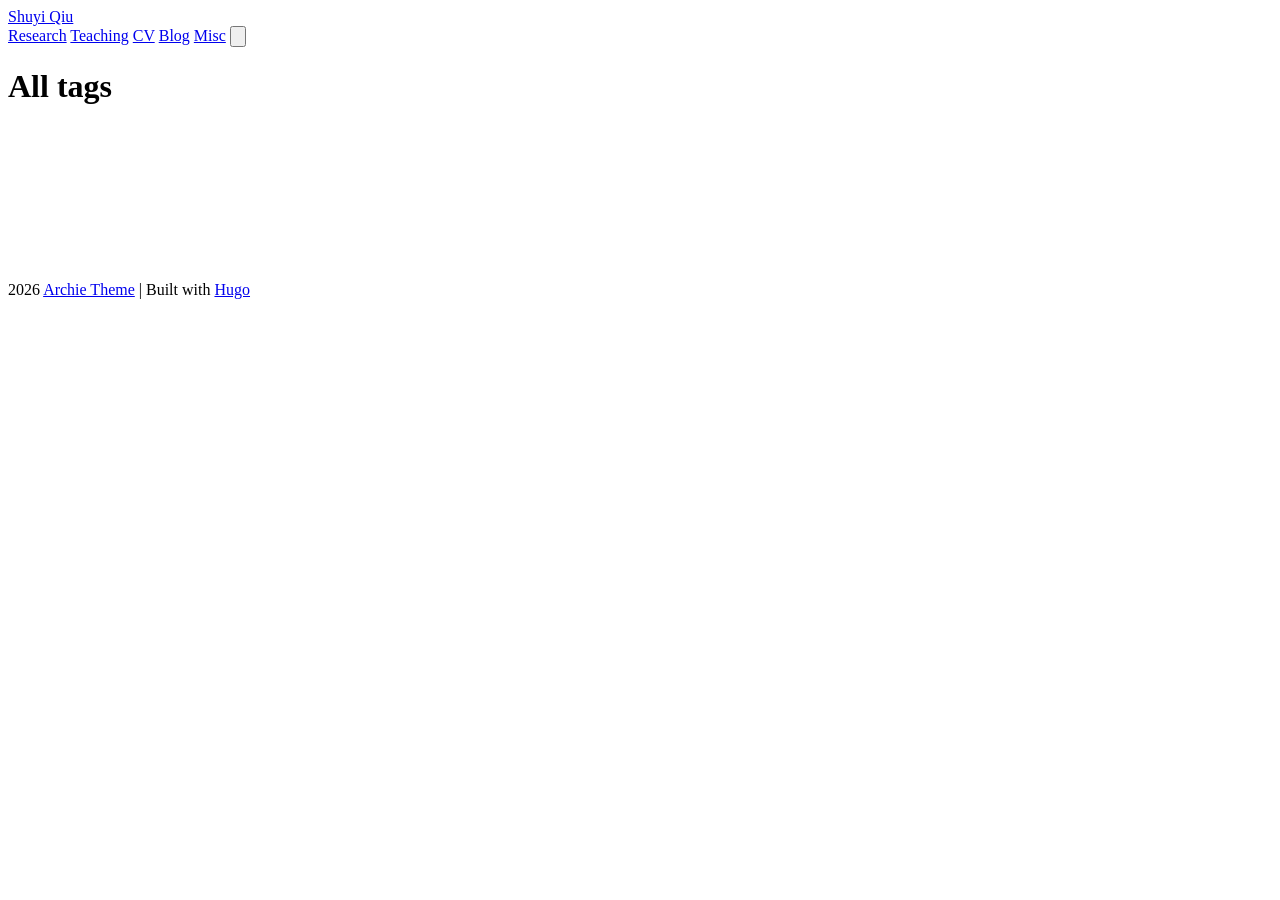
==== public/categories/index.html @ 7fe49576 "Initial website update" ====
<!DOCTYPE html>
<html><head lang="en">
	<meta charset="utf-8" />
	<meta http-equiv="X-UA-Compatible" content="IE=edge"><title>Categories - Shuyi Qiu</title><meta name="viewport" content="width=device-width, initial-scale=1">
	<meta name="description" content="" />
	<meta property="og:image" content="https://example.org/"/>
	<link rel="alternate" type="application/rss+xml" href="https://example.org/categories/index.xml" title="Shuyi Qiu" />
	<meta property="og:url" content="https://example.org/categories/">
  <meta property="og:site_name" content="Shuyi Qiu">
  <meta property="og:title" content="Categories">
  <meta property="og:locale" content="en_us">
  <meta property="og:type" content="website">

  <meta name="twitter:card" content="summary">
  <meta name="twitter:title" content="Categories">

        <link href="https://example.org/css/fonts.2c2227b81b1970a03e760aa2e6121cd01f87c88586803cbb282aa224720a765f.css" rel="stylesheet">
	

	
	<link rel="stylesheet" type="text/css" media="screen" href="https://example.org/css/main.dbbd1529a430df2ca7b2052028a5483e2cfc64c717d76ef05cce99874da7a792.css" />
		<link id="darkModeStyle" rel="stylesheet" type="text/css" href="https://example.org/css/dark.f163b79c6de51d14a766ff9f0563053de7f06a4d1bf7b85a59608bf96e566710.css"  disabled />
		
		
		<link rel="stylesheet" type="text/css" href="https://example.org/css/custom.45484e179c90786b831b7327a3826ba52dc7f41b38c54afccdd063c4f4222128.css">
		
</head>
<body>
        <div class="content"><header>
	<div class="main">
		<a href="https://example.org/">Shuyi Qiu</a>
	</div>
	<nav>
		
		<a href="/research">Research</a>
		
		<a href="/teaching">Teaching</a>
		
		<a href="/cv">CV</a>
		
		<a href="/posts">Blog</a>
		
		<a href="/misc">Misc</a>
		
		<button id="dark-mode-toggle" class="nav-toggle" onclick="toggleTheme()" aria-label="Toggle dark mode" type="button"><svg class="feather" viewBox="0 0 24 24" fill="none" stroke="#232333" stroke-width="2" stroke-linecap="round" stroke-linejoin="round">
      <circle cx="12" cy="12" r="5"></circle>
      <line x1="12" y1="1" x2="12" y2="3"></line>
      <line x1="12" y1="21" x2="12" y2="23"></line>
      <line x1="4.22" y1="4.22" x2="5.64" y2="5.64"></line>
      <line x1="18.36" y1="18.36" x2="19.78" y2="19.78"></line>
      <line x1="1" y1="12" x2="3" y2="12"></line>
      <line x1="21" y1="12" x2="23" y2="12"></line>
      <line x1="4.22" y1="19.78" x2="5.64" y2="18.36"></line>
      <line x1="18.36" y1="5.64" x2="19.78" y2="4.22"></line>
    </svg></button>
		<script src="https://example.org/js/themetoggle.js"></script>
		
	</nav>
</header>

<h1 class="page-title">All tags</h1>








<div class="tag-cloud">
	<ul class="tags">
		
	</ul>
</div>
<footer>
  <div style="display:flex"><a class="soc" href="https://github.com/Qcrates" rel="me" title="GitHub"><svg class="feather">
       <use href="/svg/feather-sprite.51cf5647cb1987f769b616558f2620fd9423d72058490231b391bf6aa3744b55.svg#github" />
    </svg></a><a class="border"></a><a class="soc" href="https://scholar.google.com/citations?user=UXMKdLcAAAAJ&amp;hl=en-us" rel="me" title="Google Scholar"><svg class="feather">
       <use href="/svg/feather-sprite.51cf5647cb1987f769b616558f2620fd9423d72058490231b391bf6aa3744b55.svg#book-open" />
    </svg></a><a class="border"></a><a class="soc" href="https://www.linkedin.com/in/shuyi-qiu-968742155/" rel="me" title="LinkedIn"><svg class="feather">
       <use href="/svg/feather-sprite.51cf5647cb1987f769b616558f2620fd9423d72058490231b391bf6aa3744b55.svg#linkedin" />
    </svg></a><a class="border"></a><a class="soc" href="https://x.com/ShuyiQio" rel="me" title="Twitter"><svg class="feather">
       <use href="/svg/feather-sprite.51cf5647cb1987f769b616558f2620fd9423d72058490231b391bf6aa3744b55.svg#twitter" />
    </svg></a><a class="border"></a><a class="soc" href="mailto:sq34@duke.edu" rel="me" title="Email"><svg class="feather">
       <use href="/svg/feather-sprite.51cf5647cb1987f769b616558f2620fd9423d72058490231b391bf6aa3744b55.svg#mail" />
    </svg></a><a class="border"></a></div>
  <div class="footer-info">
    2026  <a
      href="https://github.com/athul/archie">Archie Theme</a> | Built with <a href="https://gohugo.io">Hugo</a>
  </div>
</footer>



</div>
    </body>
</html>
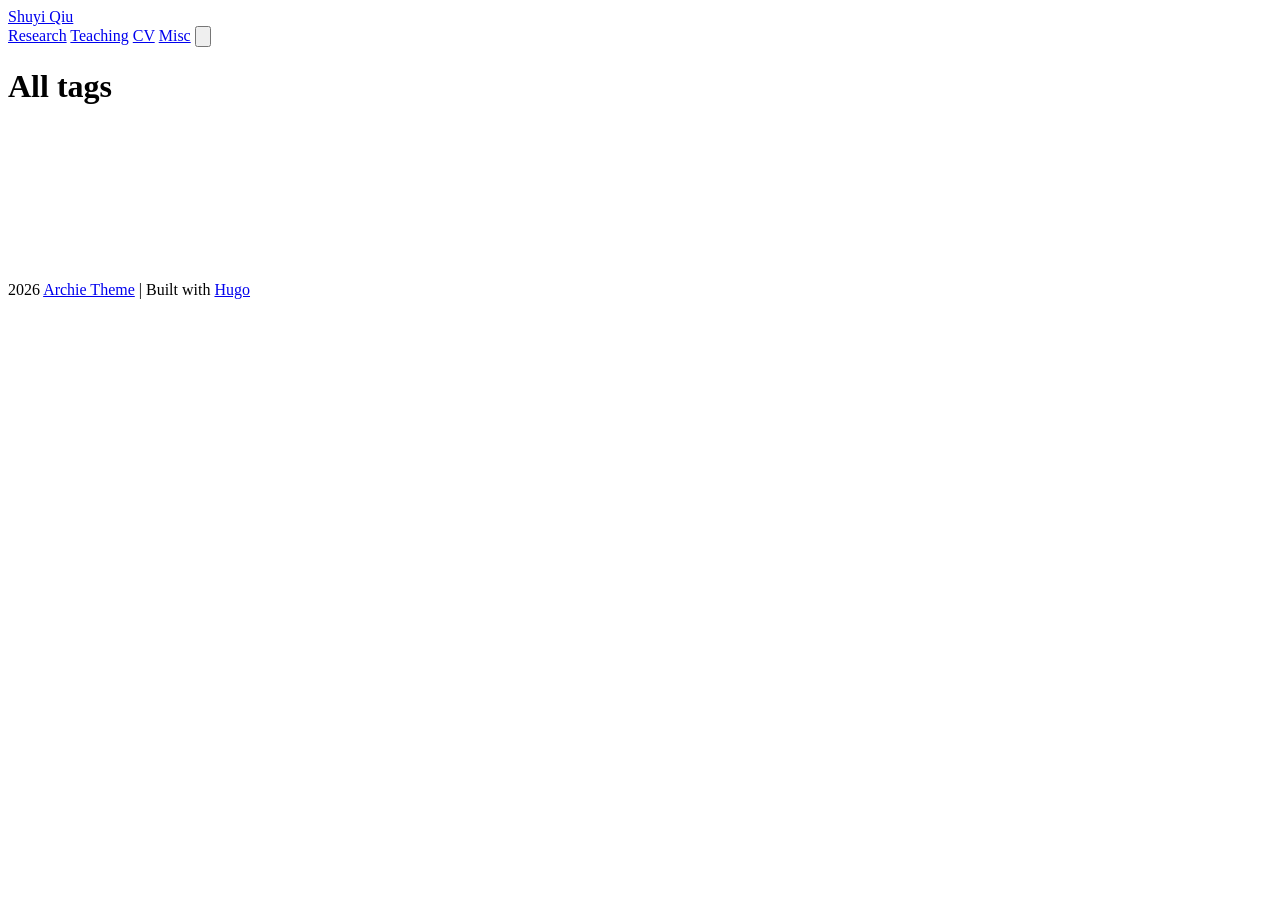
==== commit a8b028ea: "Update research and teaching pages" ====
--- a/public/categories/index.html
+++ b/public/categories/index.html
@@ -1,11 +1,11 @@
 <!DOCTYPE html>
-<html><head lang="en">
+<html><head lang="en"><script src="/livereload.js?mindelay=10&amp;v=2&amp;port=1313&amp;path=livereload" data-no-instant defer></script>
 	<meta charset="utf-8" />
 	<meta http-equiv="X-UA-Compatible" content="IE=edge"><title>Categories - Shuyi Qiu</title><meta name="viewport" content="width=device-width, initial-scale=1">
 	<meta name="description" content="" />
-	<meta property="og:image" content="https://example.org/"/>
-	<link rel="alternate" type="application/rss+xml" href="https://example.org/categories/index.xml" title="Shuyi Qiu" />
-	<meta property="og:url" content="https://example.org/categories/">
+	<meta property="og:image" content="http://localhost:1313/"/>
+	<link rel="alternate" type="application/rss+xml" href="http://localhost:1313/categories/index.xml" title="Shuyi Qiu" />
+	<meta property="og:url" content="http://localhost:1313/categories/">
   <meta property="og:site_name" content="Shuyi Qiu">
   <meta property="og:title" content="Categories">
   <meta property="og:locale" content="en_us">
@@ -14,21 +14,21 @@
   <meta name="twitter:card" content="summary">
   <meta name="twitter:title" content="Categories">
 
-        <link href="https://example.org/css/fonts.2c2227b81b1970a03e760aa2e6121cd01f87c88586803cbb282aa224720a765f.css" rel="stylesheet">
+        <link href="http://localhost:1313/css/fonts.2c2227b81b1970a03e760aa2e6121cd01f87c88586803cbb282aa224720a765f.css" rel="stylesheet">
 	
 
 	
-	<link rel="stylesheet" type="text/css" media="screen" href="https://example.org/css/main.dbbd1529a430df2ca7b2052028a5483e2cfc64c717d76ef05cce99874da7a792.css" />
-		<link id="darkModeStyle" rel="stylesheet" type="text/css" href="https://example.org/css/dark.f163b79c6de51d14a766ff9f0563053de7f06a4d1bf7b85a59608bf96e566710.css"  disabled />
+	<link rel="stylesheet" type="text/css" media="screen" href="http://localhost:1313/css/main.dbbd1529a430df2ca7b2052028a5483e2cfc64c717d76ef05cce99874da7a792.css" />
+		<link id="darkModeStyle" rel="stylesheet" type="text/css" href="http://localhost:1313/css/dark.f163b79c6de51d14a766ff9f0563053de7f06a4d1bf7b85a59608bf96e566710.css"  disabled />
 		
 		
-		<link rel="stylesheet" type="text/css" href="https://example.org/css/custom.45484e179c90786b831b7327a3826ba52dc7f41b38c54afccdd063c4f4222128.css">
+		<link rel="stylesheet" type="text/css" href="http://localhost:1313/css/custom.45484e179c90786b831b7327a3826ba52dc7f41b38c54afccdd063c4f4222128.css">
 		
 </head>
 <body>
         <div class="content"><header>
 	<div class="main">
-		<a href="https://example.org/">Shuyi Qiu</a>
+		<a href="http://localhost:1313/">Shuyi Qiu</a>
 	</div>
 	<nav>
 		
@@ -37,8 +37,6 @@
 		<a href="/teaching">Teaching</a>
 		
 		<a href="/cv">CV</a>
-		
-		<a href="/posts">Blog</a>
 		
 		<a href="/misc">Misc</a>
 		
@@ -53,7 +51,7 @@
       <line x1="4.22" y1="19.78" x2="5.64" y2="18.36"></line>
       <line x1="18.36" y1="5.64" x2="19.78" y2="4.22"></line>
     </svg></button>
-		<script src="https://example.org/js/themetoggle.js"></script>
+		<script src="http://localhost:1313/js/themetoggle.js"></script>
 		
 	</nav>
 </header>
@@ -90,8 +88,6 @@
   </div>
 </footer>
 
-
-
 </div>
     </body>
 </html>
